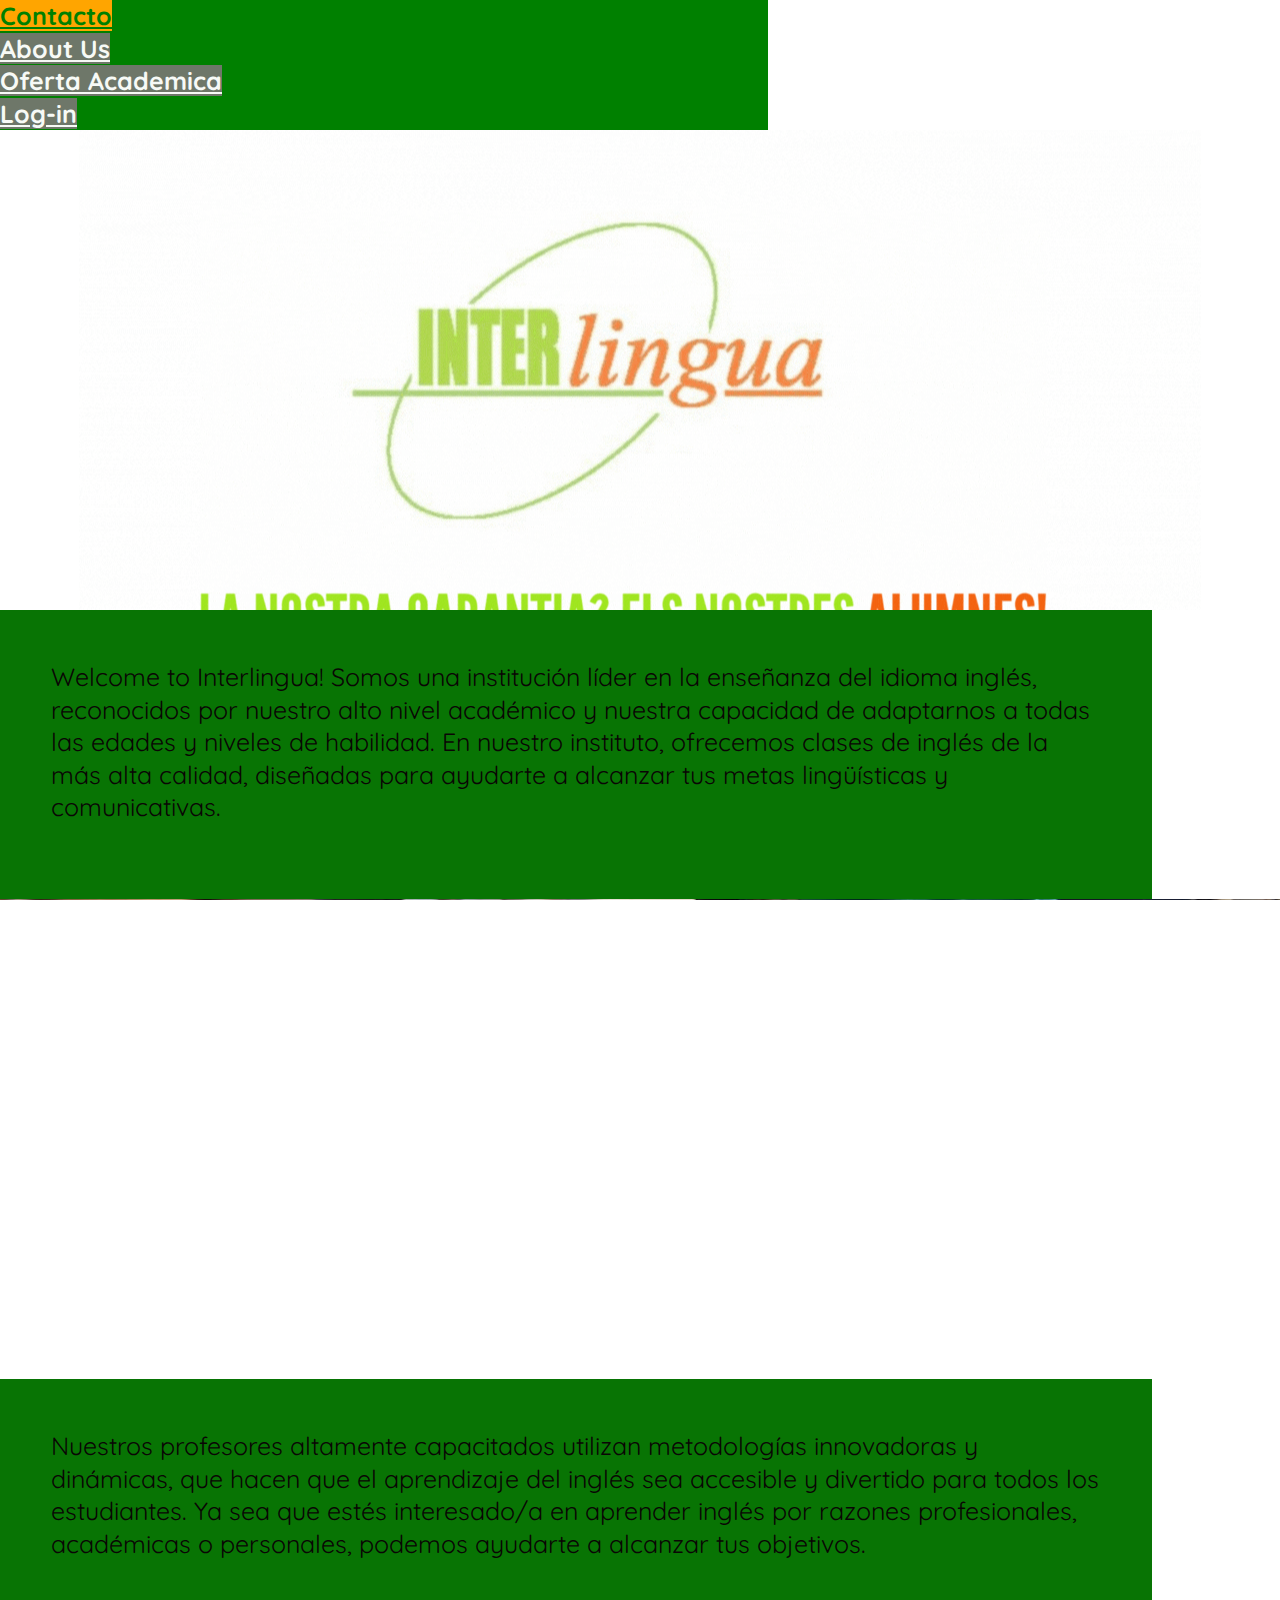
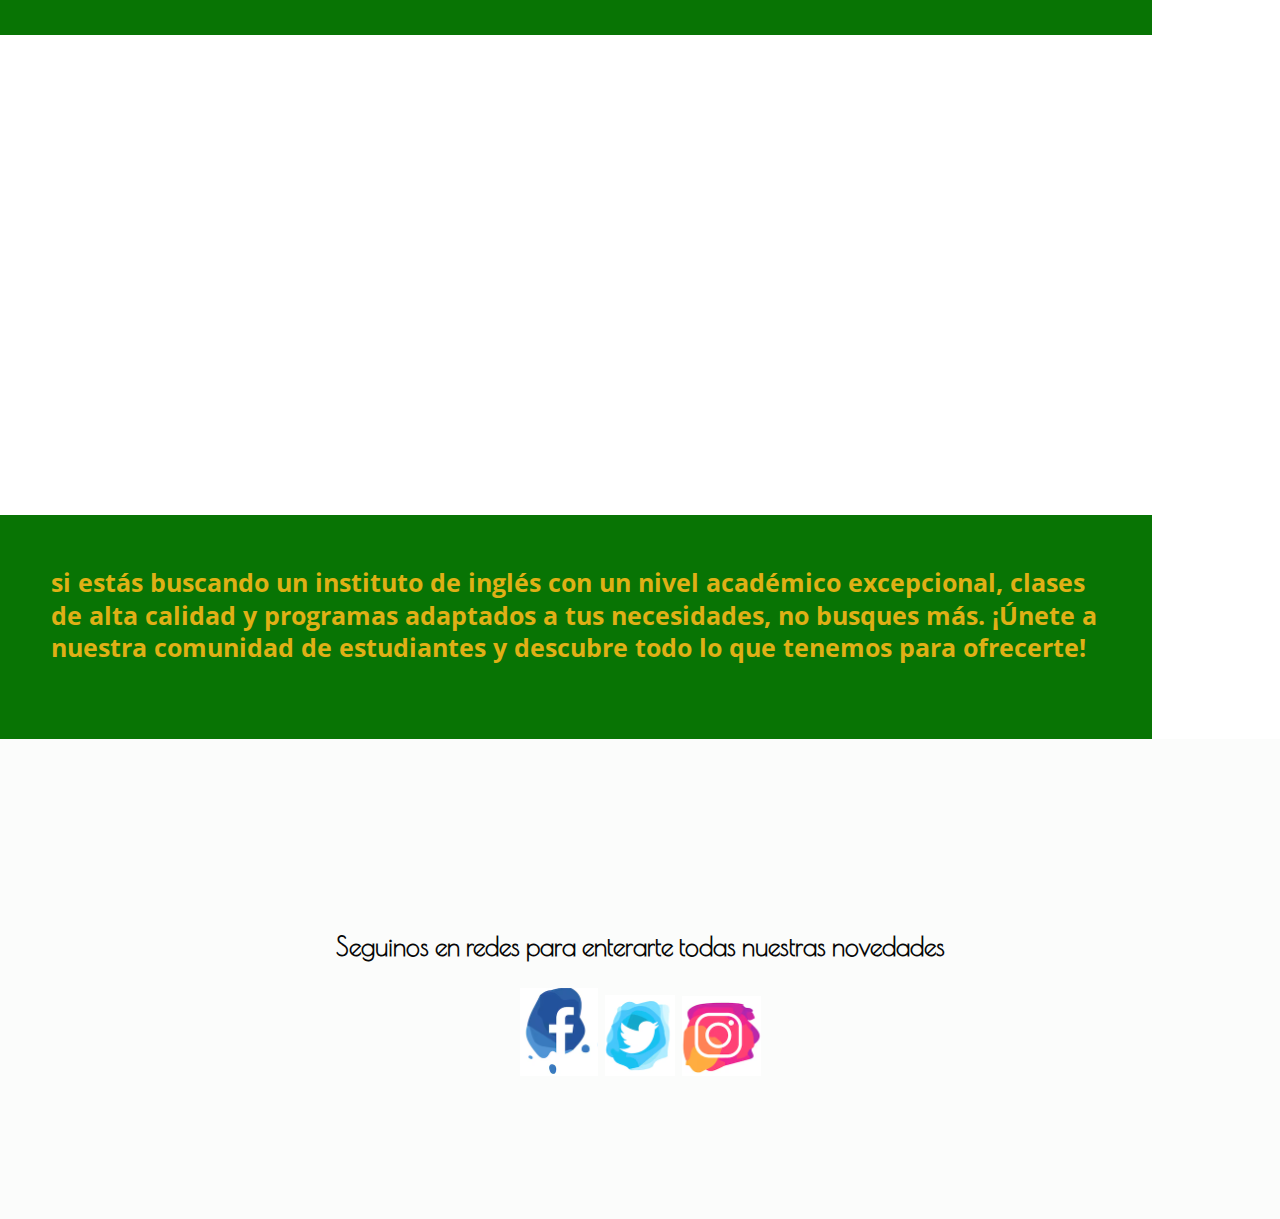
==== Index.html @ 4a1eae23 "Primera subida" ====
<!DOCTYPE html>
<html lang="en">
<head>
    <meta charset="UTF-8">
    <meta http-equiv="X-UA-Compatible" content="IE=edge">
    <meta name="viewport" content="width=device-width, initial-scale=1.0">
    <title>www.Interlingua.com</title>
    <link rel="preconnect" href="https://fonts.googleapis.com">
<link rel="preconnect" href="https://fonts.gstatic.com" crossorigin>
<link href="https://fonts.googleapis.com/css2?family=Amatic+SC:wght@700&family=Julius+Sans+One&family=Kalam&family=Open+Sans:ital,wght@0,400;1,300&family=Quicksand:wght@400;500&display=swap" rel="stylesheet">
    <link href="https://cdn.jsdelivr.net/npm/bootstrap@5.3.0-alpha3/dist/css/bootstrap.min.css" rel="stylesheet" integrity="sha384-KK94CHFLLe+nY2dmCWGMq91rCGa5gtU4mk92HdvYe+M/SXH301p5ILy+dN9+nJOZ" crossorigin="anonymous">
    <link rel="stylesheet" href="Demostyle.css">
</head>
<body>
    <header class="container-fluid clasNAV">
        <nav class="row">
            
        <ul class="nav nav-pills nav-fill col-12">
            <li class="nav-item">
              <a class="nav-link NavbarA" aria-current="page" href="./Paginas/Contacto.html">Contacto</a>
            </li>
            <li class="nav-item">
              <a class="nav-link NavbarB" href="./Paginas/Nosotros.html">About Us</a>
            </li>
            <li class="nav-item">
              <a class="nav-link NavbarA" href="./Paginas/OfertaAcademica.html">Oferta Academica</a>
            </li>
            <li class="nav-item">
              <a class="nav-link NavbarB" href="./Paginas/Login.html">Log-in</a>
            </li>
          </ul>
            
        </nav>
    </header>
	<div class="wrapper">	
        <main class="container-fluid">
		<div class="main row">
			<section class="content">
					<div class="parallax-Gif img-uno col-10">	
					</div><!-- .parallax -->
					<div class="texto col-sm-11">
						<p>Welcome to Interlingua! Somos una institución líder en la enseñanza del idioma inglés, reconocidos por nuestro alto nivel académico y nuestra capacidad de adaptarnos a todas las edades y niveles de habilidad. En nuestro instituto, ofrecemos clases de inglés de la más alta calidad, diseñadas para ayudarte a alcanzar tus metas lingüísticas y comunicativas.</p>
					</div><!-- .texto -->	
					<div class="parallax img-dos col-sm-11"  >				
					</div> <!-- .parallax -->
					<div class="texto col-sm-11">
						<p>Nuestros profesores altamente capacitados utilizan metodologías innovadoras y dinámicas, que hacen que el aprendizaje del inglés sea accesible y divertido para todos los estudiantes. Ya sea que estés interesado/a en aprender inglés por razones profesionales, académicas o personales, podemos ayudarte a alcanzar tus objetivos.</p>
					</div>	
				<div class="parallax img-tres col-sm-11">
				</div>  <!-- .parallax -->
                <div class="texto col-sm-12">
                    <p class="Text-Index col-sm-12">si estás buscando un instituto de inglés con un nivel académico excepcional, clases de alta calidad y programas adaptados a tus necesidades, no busques más. ¡Únete a nuestra comunidad de estudiantes y descubre todo lo que tenemos para ofrecerte!</p>
                </div>	
			</section> <!-- .content -->
		</div><!--.main -->
	</div>  <!-- wrapper -->
</div>  <!-- .parallax -->
</main>
    <footer>
        <div class="parallax img-cuatro col-11">
            <div class="texto-interior">
                <div class="container-fluid">
                  <p>Seguinos en redes para enterarte todas nuestras novedades</p>
                  <div>
                    <img src="./img/Fb1.PNG" class="rounded-circle" alt="Facebook">
                    <img src="./img/tw.PNG"  class="rounded-circle"alt="Twitter">
                    <img src="./img/Ig1.PNG" class="rounded-circle" alt="Instagram">
                  </div>
                  
                  
              </div>
            
            </div>
            
        </div>  <!-- .parallax -->
    </footer>
    <script src="https://cdn.jsdelivr.net/npm/bootstrap@5.3.0-alpha3/dist/js/bootstrap.bundle.min.js" integrity="sha384-ENjdO4Dr2bkBIFxQpeoTz1HIcje39Wm4jDKdf19U8gI4ddQ3GYNS7NTKfAdVQSZe" crossorigin="anonymous"></script>
</body>

</html>
---- Demostyle.css ----
@import url(https://fonts.googleapis.com/css?family=Poiret+One);

*{
	border:0;
	box-sizing: border-box;
	margin:0;
	padding: 0;
}

body{
	color:rgb(10, 5, 5);
	font-family: 'Poiret One', cursive, helvetica;
	font-size:100%;
	line-height: 1.3;
	border: 50%
}

p{
	font-size: 25px;
	margin:0 0 24px 0
}

header{
	display: flex;
	position: static;
	top:2rem;
	width: 60%;
	z-index: 1111;
	align-items:center;
}
header{
	background-color: green;
}


.parallax, .main, .texto{margin:0 0}

.parallax{
	background-attachment: fixed;
	background-position: center;
	background-repeat: no-repeat;
	background-size:cover;
	height:30rem;
	max-width: 100%;
	position: relative
}
.parallax-Gif{
	background-attachment: fixed;
	background-position: center;
	background-repeat: no-repeat;
	background-size:  auto;
	height:30rem;
	max-width: 100%;
	position: relative
}

/*Textos index*/
.texto-interior{
	color:#070707;
	font-size: 2rem;
	font-weight: bold;
	left: 10%;
	position: absolute;
	text-align: center;
	top:40%;
	width: 80%
}
.texto{
	padding:4%;
	width: 90%;
	font-family: 'Quicksand', sans-serif;
	background-color: rgb(8, 116, 4);
}
.Text-Index{
	color: rgb(223, 176, 22);
	font-weight: bold;
	font-family:  'Open Sans', sans-serif;
    
}
/*Imagenes parallax*/	
.img-uno{background-image: url(./img/ImagINdex.gif)}

.img-dos{background-image:url(./img/childs.avif)}

.img-tres{background-image:url(./img/estudiando.avif)}

.img-cuatro{background-color: rgb(251, 252, 251);}

.Img-maps{
	width: 200px;
	height: 200px;
}
/*Propiedades barra*/
.NavbarA{
	color: rgb(62, 206, 34);
	font-size: 25px;
	font-family: 'Quicksand', sans-serif;
	font-weight: bold;
}
.NavbarB{
	color: rgb(206, 170, 8);
	font-size: 25px;
	font-family: 'Quicksand', sans-serif;
	font-weight: bold;
}
.clasNAV{
	display: grid;
	align-items:center;
	display:list-item;
	
}
.ClasFOOT{
	display: flex;
	align-items: center;
	display: list-item;
}

/*Boton nav*/
.mi-active{
	background-color: green;
	color: rgb(221, 220, 218);
	border-color: black;
}
a {
	background-color: rgb(110, 119, 105);
	transition: background-color .5s;
  }
  
  a:hover {
	background-color: rgb(2, 124, 39);
	
  }
  .Logo{
	background-color: rgb(8, 116, 4);
  }
  /*Textos Nosotros*/
  .Txt-Carrousel1{
	color: black;
	

  }
  .Txt-carrousel2{
color: white;
  }
  .FORMULARIO{
	color: green;
	font-family:  'Quicksand', sans-serif;
	font-size: 20px;
	font-weight: bold;
  }
  .mi-btn{
	border-radius: 50px;
	display: inline-block;
	padding: 20px 15px;
	text-decoration: none;
	text-shadow: 0 1px 0 rgba(255,255,255,0.3) green, blue, alpha;
	box-shadow: 0 1px 1px rgba(0,0,0,0.3);
	font-family: 'Trebuchet MS', 'Lucida Sans Unicode', 'Lucida Grande', 'Lucida Sans', Arial, sans-serif;
	
  }
  .FORM-Box{
	border-color: #070707;
	border-bottom: #070707;
  }
  .btn-Form{
	color: rgb(11, 24, 11);
	background-color: rgb(90, 146, 18);
  }
  .btn-Form:hover{
	background-color: rgb(61, 87, 9);
  }
  .btn-Form:active{
	background-color: orange;
  }
  .nav-link{
	color: rgb(247, 250, 246);

  }
  .nav-link:hover{
	background-color: orange;
	color: green;
  }
  .nav-link1{
	color: wheat;
  }
.btn-Login{
	color: orange;
	background-color: white;
	border-color: black;
}
.btn-Login:hover{
	background-color: green;
	color: white;
}
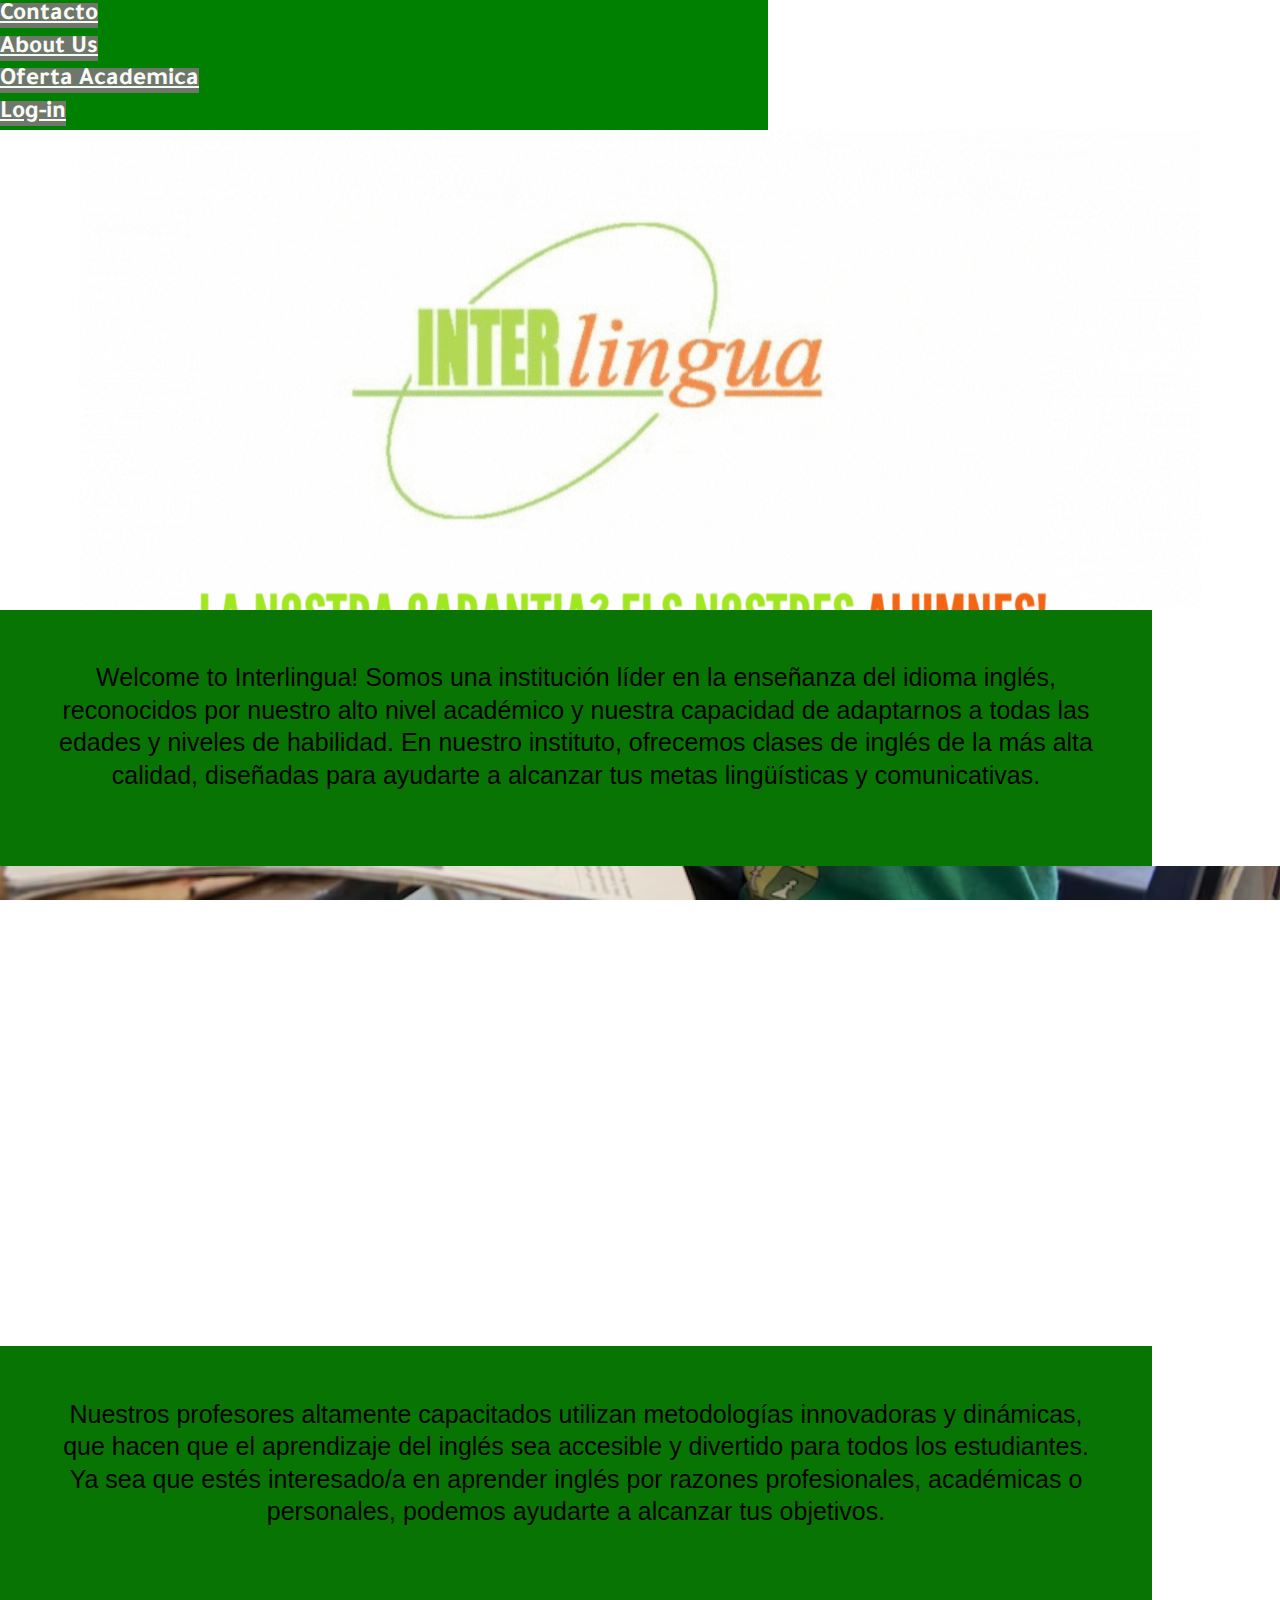
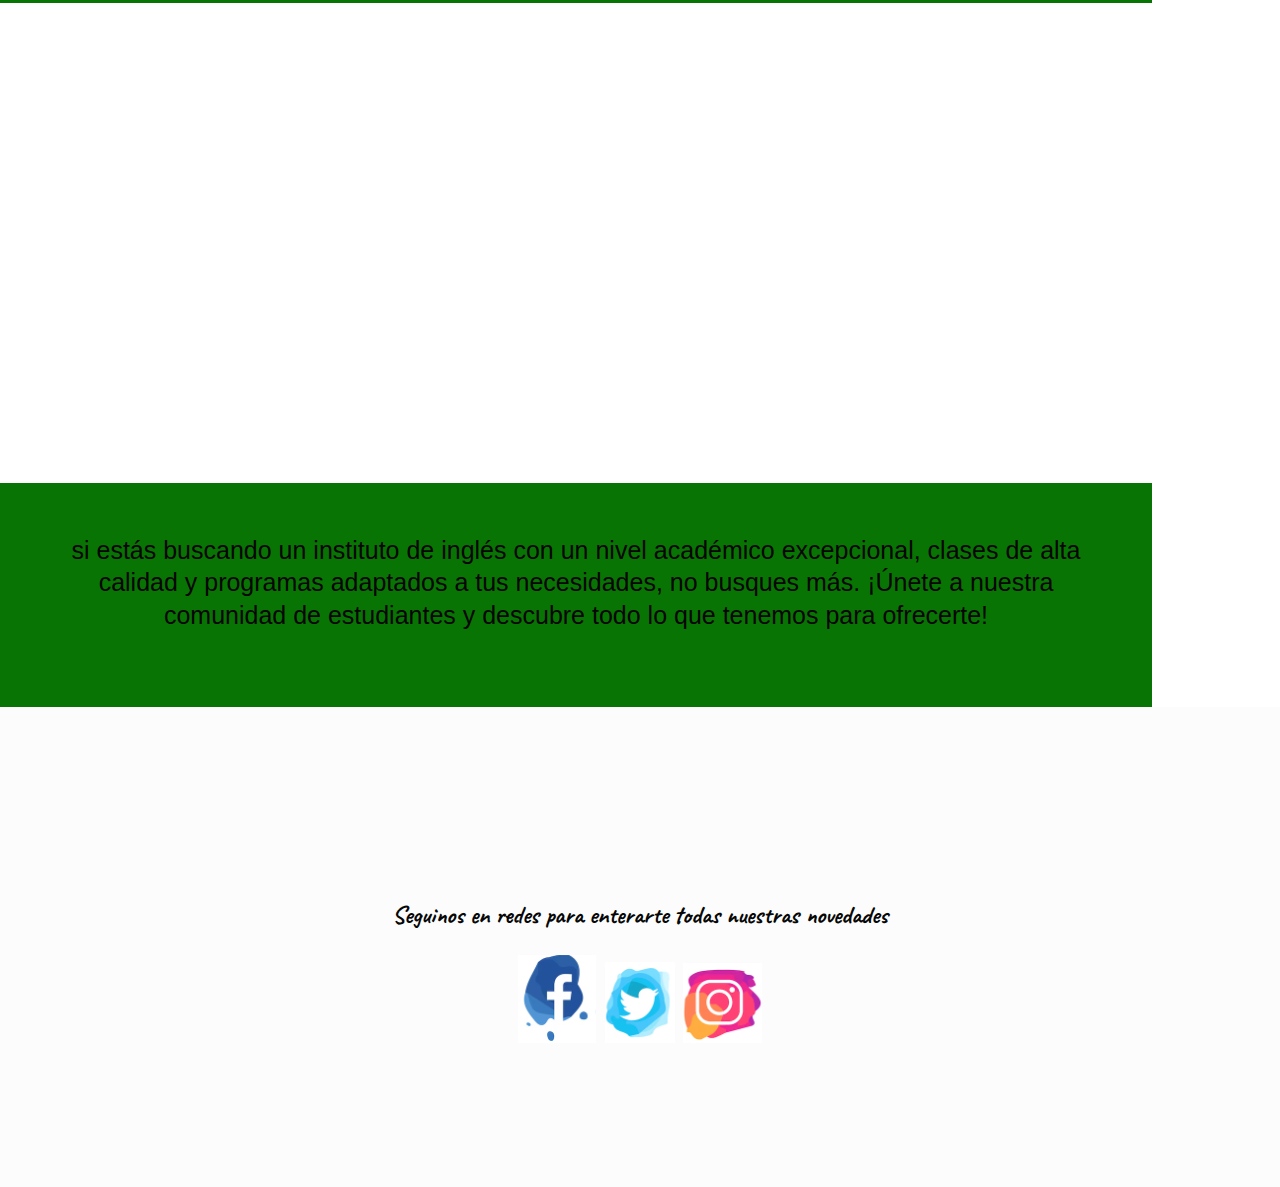
==== commit 29746de3: "Cambios Us" ====
--- a/Index.html
+++ b/Index.html
@@ -7,7 +7,8 @@
     <title>www.Interlingua.com</title>
     <link rel="preconnect" href="https://fonts.googleapis.com">
 <link rel="preconnect" href="https://fonts.gstatic.com" crossorigin>
-<link href="https://fonts.googleapis.com/css2?family=Amatic+SC:wght@700&family=Julius+Sans+One&family=Kalam&family=Open+Sans:ital,wght@0,400;1,300&family=Quicksand:wght@400;500&display=swap" rel="stylesheet">
+<link href="https://fonts.googleapis.com/css2?family=Caveat:wght@400;500&family=Dancing+Script:wght@500&family=Montserrat:wght@300;400&family=Tajawal&display=swap" rel="stylesheet">
+
     <link href="https://cdn.jsdelivr.net/npm/bootstrap@5.3.0-alpha3/dist/css/bootstrap.min.css" rel="stylesheet" integrity="sha384-KK94CHFLLe+nY2dmCWGMq91rCGa5gtU4mk92HdvYe+M/SXH301p5ILy+dN9+nJOZ" crossorigin="anonymous">
     <link rel="stylesheet" href="Demostyle.css">
 </head>
@@ -39,17 +40,17 @@
 					<div class="parallax-Gif img-uno col-10">	
 					</div><!-- .parallax -->
 					<div class="texto col-sm-11">
-						<p>Welcome to Interlingua! Somos una institución líder en la enseñanza del idioma inglés, reconocidos por nuestro alto nivel académico y nuestra capacidad de adaptarnos a todas las edades y niveles de habilidad. En nuestro instituto, ofrecemos clases de inglés de la más alta calidad, diseñadas para ayudarte a alcanzar tus metas lingüísticas y comunicativas.</p>
+						<p class="txt-IN">Welcome to Interlingua! Somos una institución líder en la enseñanza del idioma inglés, reconocidos por nuestro alto nivel académico y nuestra capacidad de adaptarnos a todas las edades y niveles de habilidad. En nuestro instituto, ofrecemos clases de inglés de la más alta calidad, diseñadas para ayudarte a alcanzar tus metas lingüísticas y comunicativas.</p>
 					</div><!-- .texto -->	
 					<div class="parallax img-dos col-sm-11"  >				
 					</div> <!-- .parallax -->
 					<div class="texto col-sm-11">
-						<p>Nuestros profesores altamente capacitados utilizan metodologías innovadoras y dinámicas, que hacen que el aprendizaje del inglés sea accesible y divertido para todos los estudiantes. Ya sea que estés interesado/a en aprender inglés por razones profesionales, académicas o personales, podemos ayudarte a alcanzar tus objetivos.</p>
+						<p class="txt-IN">Nuestros profesores altamente capacitados utilizan metodologías innovadoras y dinámicas, que hacen que el aprendizaje del inglés sea accesible y divertido para todos los estudiantes. Ya sea que estés interesado/a en aprender inglés por razones profesionales, académicas o personales, podemos ayudarte a alcanzar tus objetivos.</p>
 					</div>	
 				<div class="parallax img-tres col-sm-11">
 				</div>  <!-- .parallax -->
                 <div class="texto col-sm-12">
-                    <p class="Text-Index col-sm-12">si estás buscando un instituto de inglés con un nivel académico excepcional, clases de alta calidad y programas adaptados a tus necesidades, no busques más. ¡Únete a nuestra comunidad de estudiantes y descubre todo lo que tenemos para ofrecerte!</p>
+                    <p class="txt-IN">si estás buscando un instituto de inglés con un nivel académico excepcional, clases de alta calidad y programas adaptados a tus necesidades, no busques más. ¡Únete a nuestra comunidad de estudiantes y descubre todo lo que tenemos para ofrecerte!</p>
                 </div>	
 			</section> <!-- .content -->
 		</div><!--.main -->
@@ -60,7 +61,7 @@
         <div class="parallax img-cuatro col-11">
             <div class="texto-interior">
                 <div class="container-fluid">
-                  <p>Seguinos en redes para enterarte todas nuestras novedades</p>
+                  <p class="RedesF">Seguinos en redes para enterarte todas nuestras novedades</p>
                   <div>
                     <img src="./img/Fb1.PNG" class="rounded-circle" alt="Facebook">
                     <img src="./img/tw.PNG"  class="rounded-circle"alt="Twitter">
--- a/Demostyle.css
+++ b/Demostyle.css
@@ -1,4 +1,4 @@
-@import url(https://fonts.googleapis.com/css?family=Poiret+One);
+
 
 *{
 	border:0;
@@ -86,9 +86,19 @@
 
 .img-cuatro{background-color: rgb(251, 252, 251);}
 
+.img-cinco{
+	background-image: url(./img/ubicacion.avif);
+background-size: cover;}
+
 .Img-maps{
-	width: 200px;
-	height: 200px;
+	width: 440px;
+	height: 300px;
+	padding: 5%;
+	border: 10%;
+}
+.Img-LOG{
+width: 300px;
+height: 300px;
 }
 /*Propiedades barra*/
 .NavbarA{
@@ -136,11 +146,13 @@
   /*Textos Nosotros*/
   .Txt-Carrousel1{
 	color: black;
+	font-family:  'Julius Sans One', sans-serif;
 	
 
   }
   .Txt-carrousel2{
 color: white;
+font-family:  'Julius Sans One', sans-serif;
   }
   .FORMULARIO{
 	color: green;
@@ -148,6 +160,7 @@
 	font-size: 20px;
 	font-weight: bold;
   }
+  /*btns*/
   .mi-btn{
 	border-radius: 50px;
 	display: inline-block;
@@ -174,6 +187,7 @@
   }
   .nav-link{
 	color: rgb(247, 250, 246);
+	font-family:  'Tajawal', sans-serif;
 
   }
   .nav-link:hover{
@@ -191,4 +205,84 @@
 .btn-Login:hover{
 	background-color: green;
 	color: white;
+}
+/*textos*/
+
+.txt-us1{
+color: rgb(0, 0, 0);
+font-family:   'Quicksand', sans-serif;
+padding: 1%;
+border: 25%;
+background-color: rgb(238, 192, 93);
+font-family: 'Caveat', cursive;
+font-size: 25px;
+text-align: center;
+}
+.cla-us{
+	background-color: green;
+}
+.txt-us2{
+	color: rgb(0, 0, 0);
+	padding: 1%;
+	border: 25%;
+	font-size: 35px;
+	text-align: center;
+	font-family:   'Quicksand', sans-serif;
+}
+.txt-us3{
+	color: rgb(0, 0, 0);
+	padding: 1%;
+	border: 25%;
+	font-family: 'Montserrat', sans-serif;
+	font-size: 35px;
+	text-align: center;
+}
+
+.Where{
+	font-family: 'Amatic SC';
+	color: antiquewhite;
+	text-align: center;
+	font-size: 40px;
+	font-weight: bold;
+}
+.mapa1{
+	font-family: 'Amatic SC';
+	color: rgb(223, 130, 9);
+	text-align: center;
+	backface-visibility: visible;
+}
+.mapa2{
+	font-family: 'Amatic SC';
+	color: rgb(70, 223, 9);
+	text-align: center;
+	backface-visibility: visible;
+}
+.txt-IN{
+	font-family: 'Julius Sans One', sans-serif;
+	text-align: center;
+}
+.RedesF{
+	text-align: center;
+	font-family: 'Caveat', cursive;
+}
+.acordeon-mio{
+	color: orange;
+	background-color: rgb(43, 133, 25);
+	font-family: 'Montserrat', sans-serif;
+	
+}
+
+.acordeon-mio:not(.collapsed) {
+	background-color: rgb(231, 170, 37);
+	color: rgb(10, 10, 10);
+	border-color: #070707;
+	
+}
+.accordion-button:focus{
+	box-shadow: none;
+
+}
+.acordeon-mio-p{
+	font-family:  'Tajawal', sans-serif;
+	color: green;
 }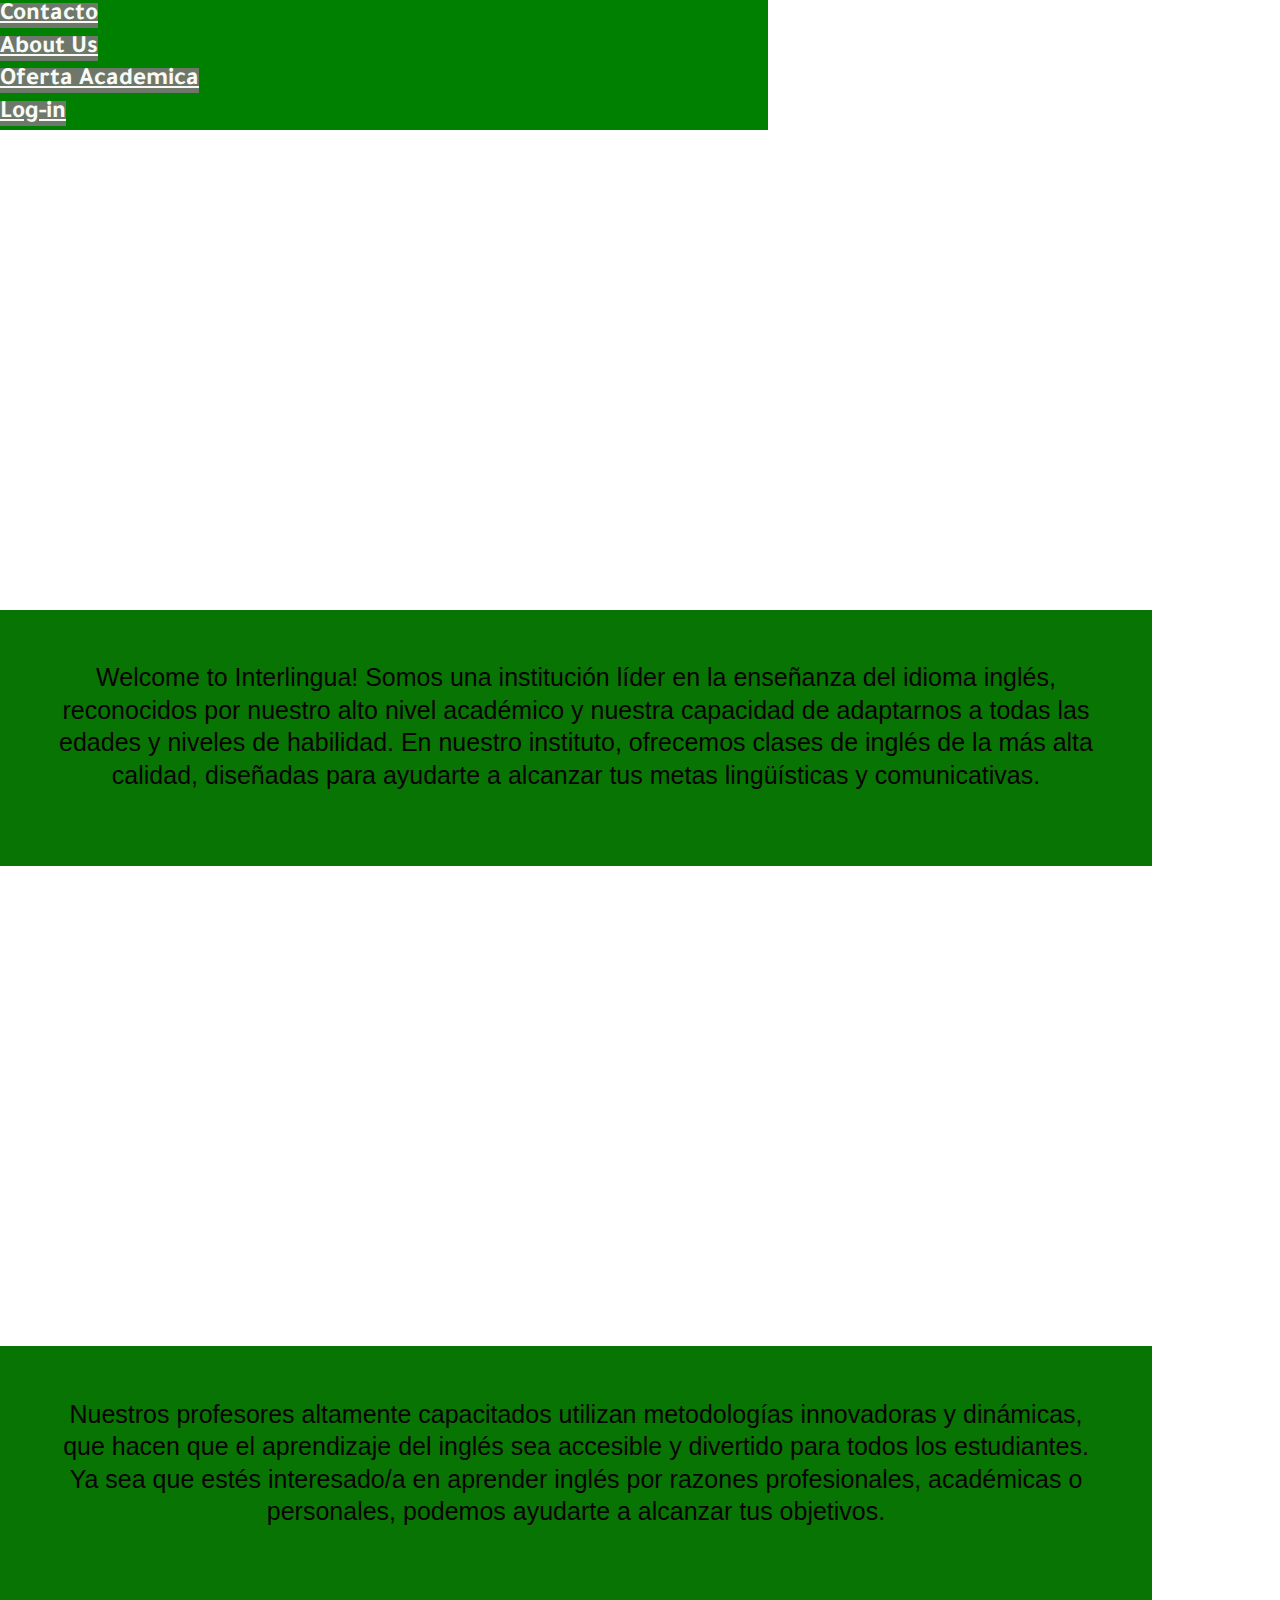
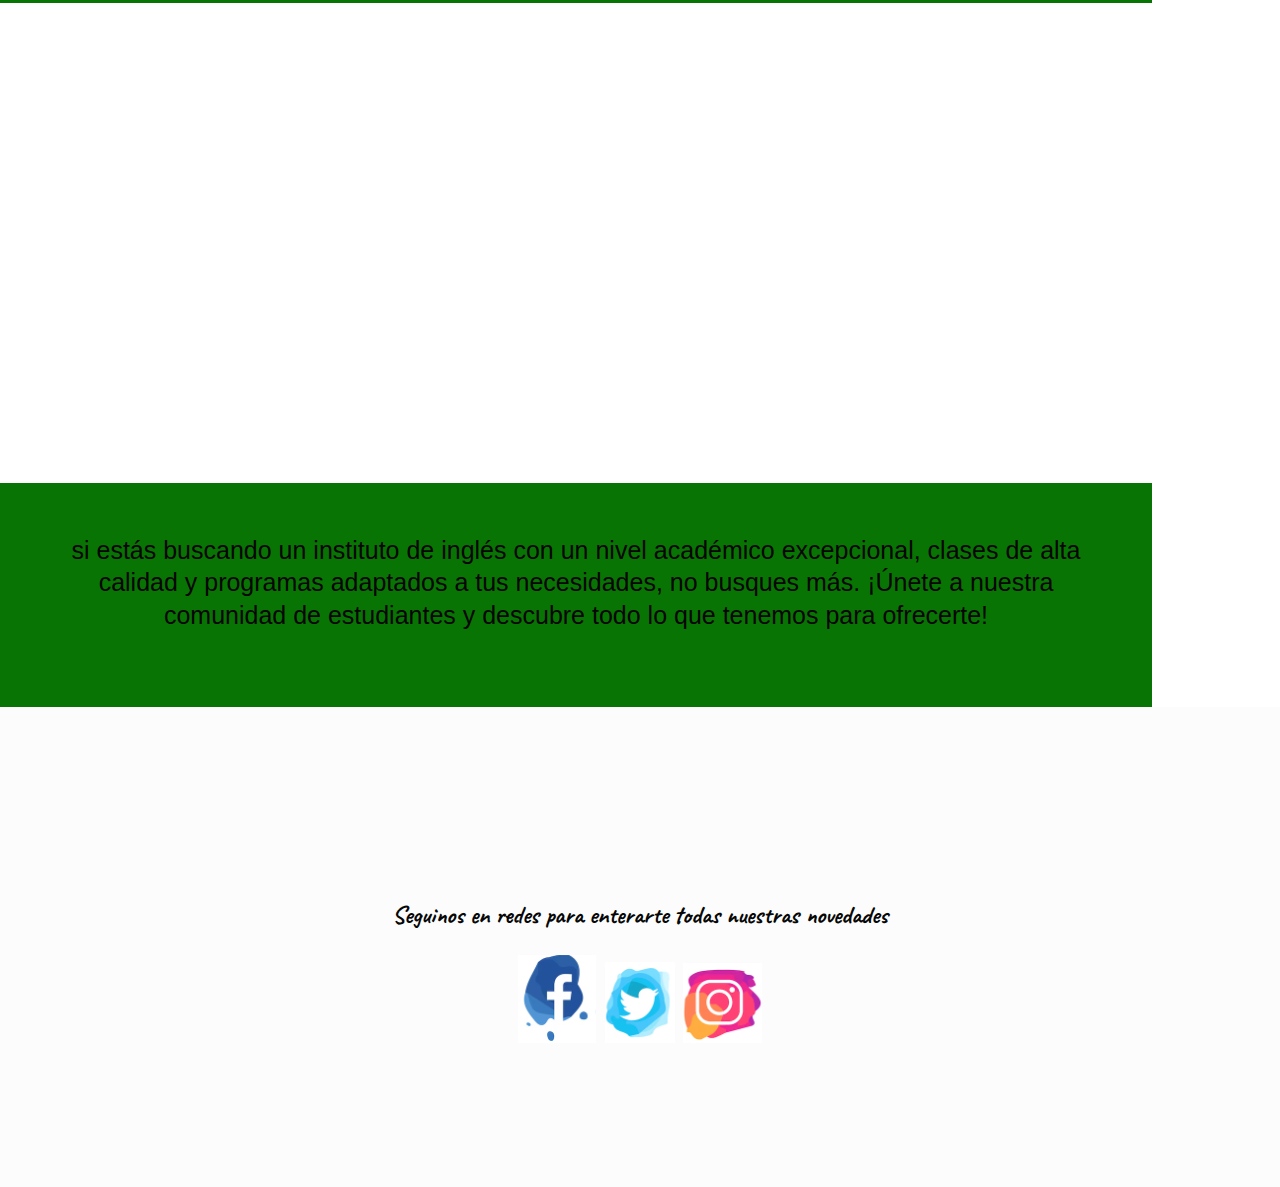
==== commit b44a88b1: "Nueva direccion css" ====
--- a/Index.html
+++ b/Index.html
@@ -10,7 +10,7 @@
 <link href="https://fonts.googleapis.com/css2?family=Caveat:wght@400;500&family=Dancing+Script:wght@500&family=Montserrat:wght@300;400&family=Tajawal&display=swap" rel="stylesheet">
 
     <link href="https://cdn.jsdelivr.net/npm/bootstrap@5.3.0-alpha3/dist/css/bootstrap.min.css" rel="stylesheet" integrity="sha384-KK94CHFLLe+nY2dmCWGMq91rCGa5gtU4mk92HdvYe+M/SXH301p5ILy+dN9+nJOZ" crossorigin="anonymous">
-    <link rel="stylesheet" href="Demostyle.css">
+    <link rel="stylesheet" href="./css/style.css">
 </head>
 <body>
     <header class="container-fluid clasNAV">
@@ -18,16 +18,16 @@
             
         <ul class="nav nav-pills nav-fill col-12">
             <li class="nav-item">
-              <a class="nav-link NavbarA" aria-current="page" href="./Paginas/Contacto.html">Contacto</a>
+              <a class="nav-link NavbarA" aria-current="page" href="./paginas/contacto.html">Contacto</a>
             </li>
             <li class="nav-item">
-              <a class="nav-link NavbarB" href="./Paginas/Nosotros.html">About Us</a>
+              <a class="nav-link NavbarA" href="./paginas/nosotros.html">About Us</a>
             </li>
             <li class="nav-item">
-              <a class="nav-link NavbarA" href="./Paginas/OfertaAcademica.html">Oferta Academica</a>
+              <a class="nav-link NavbarA" href="./paginas/oferta-academica.html">Oferta Academica</a>
             </li>
             <li class="nav-item">
-              <a class="nav-link NavbarB" href="./Paginas/Login.html">Log-in</a>
+              <a class="nav-link NavbarA" href="./paginas/login.html">Log-in</a>
             </li>
           </ul>
             
--- a/css/style.css
+++ b/css/style.css
@@ -0,0 +1,310 @@
+
+
+*{
+	border:0;
+	box-sizing: border-box;
+	margin:0;
+	padding: 0;
+}
+
+body{
+	color:rgb(10, 5, 5);
+	font-family: 'Poiret One', cursive, helvetica;
+	font-size:100%;
+	line-height: 1.3;
+	border: 50%
+}
+
+p{
+	font-size: 25px;
+	margin:0 0 24px 0
+}
+
+header{
+	display: flex;
+	position: static;
+	top:2rem;
+	width: 60%;
+	z-index: 1111;
+	align-items:center;
+}
+header{
+	background-color: green;
+}
+
+
+.parallax, .main, .texto{margin:0 0}
+
+.parallax{
+	background-attachment: fixed;
+	background-position: center;
+	background-repeat: no-repeat;
+	background-size:cover;
+	height:30rem;
+	max-width: 100%;
+	position: relative
+}
+.parallax-Gif{
+	background-attachment: fixed;
+	background-position: center;
+	background-repeat: no-repeat;
+	background-size:  auto;
+	height:30rem;
+	max-width: 100%;
+	position: relative;
+}
+
+/*Textos index*/
+.texto-interior{
+	color:#070707;
+	font-size: 2rem;
+	font-weight: bold;
+	left: 10%;
+	position: absolute;
+	text-align: center;
+	top:40%;
+	width: 80%
+}
+.texto{
+	padding:4%;
+	width: 90%;
+	font-family: 'Quicksand', sans-serif;
+	background-color: rgb(8, 116, 4);
+}
+.Text-Index{
+	color: rgb(223, 176, 22);
+	font-weight: bold;
+	font-family:  'Open Sans', sans-serif;
+    
+}
+/*Imagenes parallax*/	
+.img-uno{background-image: url(./img/ImagINdex.gif)}
+
+.img-dos{background-image:url(./img/childs.avif)}
+
+.img-tres{background-image:url(./img/estudiando.avif)}
+
+.img-cuatro{background-color: rgb(251, 252, 251);}
+
+.img-cinco{
+	background-image: url(./img/ubicacion.avif);
+background-size: cover;}
+
+.Img-maps{
+	width: 440px;
+	height: 300px;
+	padding: 5%;
+	border: 10%;
+}
+.Img-LOG{
+width: 300px;
+height: 300px;
+}
+/*Propiedades barra*/
+.NavbarA{
+	color: rgb(62, 206, 34);
+	font-size: 25px;
+	font-family: 'Quicksand', sans-serif;
+	font-weight: bold;
+}
+
+
+.clasNAV{
+	display: grid;
+	align-items:center;
+	display:list-item;
+	font-family:  'Montserrat', sans-serif;
+	
+}
+.ClasFOOT{
+	display: flex;
+	align-items: center;
+	display: list-item;
+}
+
+/*Boton nav*/
+.mi-active{
+	background-color: green;
+	color: rgb(221, 220, 218);
+	border-color: black;
+}
+a {
+	background-color: rgb(110, 119, 105);
+	transition: background-color .5s;
+  }
+  
+  a:hover {
+	background-color: rgb(2, 124, 39);
+	
+  }
+  .Logo{
+	background-color: rgb(8, 116, 4);
+  }
+  /*Textos Nosotros*/
+  .Txt-Carrousel1{
+	color: black;
+	font-family:  'Julius Sans One', sans-serif;
+	
+
+  }
+  .Txt-carrousel2{
+color: white;
+font-family:  'Julius Sans One', sans-serif;
+  }
+  .FORMULARIO{
+	color: green;
+	font-family:  'Quicksand', sans-serif;
+	font-size: 20px;
+	font-weight: bold;
+  }
+  /*btns*/
+  .mi-btn{
+	border-radius: 50px;
+	display: inline-block;
+	padding: 20px 15px;
+	text-decoration: none;
+	text-shadow: 0 1px 0 rgba(255,255,255,0.3) green, blue, alpha;
+	box-shadow: 0 1px 1px rgba(0,0,0,0.3);
+	font-family: 'Trebuchet MS', 'Lucida Sans Unicode', 'Lucida Grande', 'Lucida Sans', Arial, sans-serif;
+	
+  }
+  .FORM-Box{
+	border-color: #070707;
+	border-bottom: #070707;
+  }
+  .btn-Form{
+	color: rgb(11, 24, 11);
+	background-color: rgb(90, 146, 18);
+  }
+  .btn-Form:hover{
+	background-color: rgb(241, 161, 12);
+  }
+  .btn-Form:active{
+	background-color: orange;
+  }
+  .nav-link{
+	color: rgb(247, 250, 246);
+	font-family:  'Tajawal', sans-serif;
+
+  }
+  .nav-link:hover{
+	background-color: orange;
+	color: green;
+  }
+  .nav-link1{
+	color: wheat;
+  }
+.btn-Login{
+	color: orange;
+	background-color: white;
+	border-color: black;
+}
+.btn-Login:hover{
+	background-color: green;
+	color: white;
+}
+/*textos*/
+
+.txt-us1{
+color: rgb(0, 0, 0);
+font-family:   'Quicksand', sans-serif;
+padding: 1%;
+border: 25%;
+background-color: rgb(238, 192, 93);
+font-family: 'Caveat', cursive;
+font-size: 25px;
+text-align: center;
+}
+.cla-us{
+	background-color: green;
+}
+.txt-us2{
+	color: rgb(0, 0, 0);
+	padding: 1%;
+	border: 25%;
+	font-size: 35px;
+	text-align: center;
+	font-family:   'Quicksand', sans-serif;
+}
+.txt-us3{
+	color: rgb(0, 0, 0);
+	padding: 1%;
+	border: 25%;
+	font-family: 'Montserrat', sans-serif;
+	font-size: 35px;
+	text-align: center;
+}
+
+.Where{
+	font-family: 'Amatic SC';
+	color: rgb(7, 7, 7);
+	text-align: center;
+	font-size: 40px;
+	font-weight: bold;
+}
+.mapa1{
+	font-family: 'Amatic SC';
+	color: rgb(58, 40, 16);
+	text-align: center;
+	backface-visibility: visible;
+}
+.mapa2{
+	font-family: 'Amatic SC';
+	color: rgb(124, 107, 8);
+	text-align: center;
+	backface-visibility: visible;
+}
+.txt-IN{
+	font-family: 'Julius Sans One', sans-serif;
+	text-align: center;
+}
+.RedesF{
+	text-align: center;
+	font-family: 'Caveat', cursive;
+}
+.acordeon-mio{
+	color: orange;
+	background-color: rgb(43, 133, 25);
+	font-family: 'Montserrat', sans-serif;
+	
+}
+/*propiedades cambiadas*/
+.acordeon-mio:not(.collapsed) {
+	background-color: rgb(231, 170, 37);
+	color: rgb(10, 10, 10);
+	border-color: #070707;
+	
+}
+.accordion-button:focus{
+	box-shadow: none;
+
+}
+.acordeon-mio-p{
+	font-family:  'Tajawal', sans-serif;
+	color: green;
+}
+.LogIN{
+	font-family:   'Montserrat', sans-serif;
+}
+.form-control:focus{
+	box-shadow: none;
+	border-color: #08c712;
+}
+.txt-login{
+	color: rgb(0, 0, 0);
+	padding: 1%;
+	border: 25%;
+	font-size: 35px;
+	text-align: center;
+	font-family:  'Tajawal', sans-serif;
+	background-color: orange;
+}
+.sec-c{
+	background-color: orange;
+}
+.Nav-list{
+	font-family:  'Montserrat', sans-serif;
+}
+option:hover{
+	background-color: orange;
+}